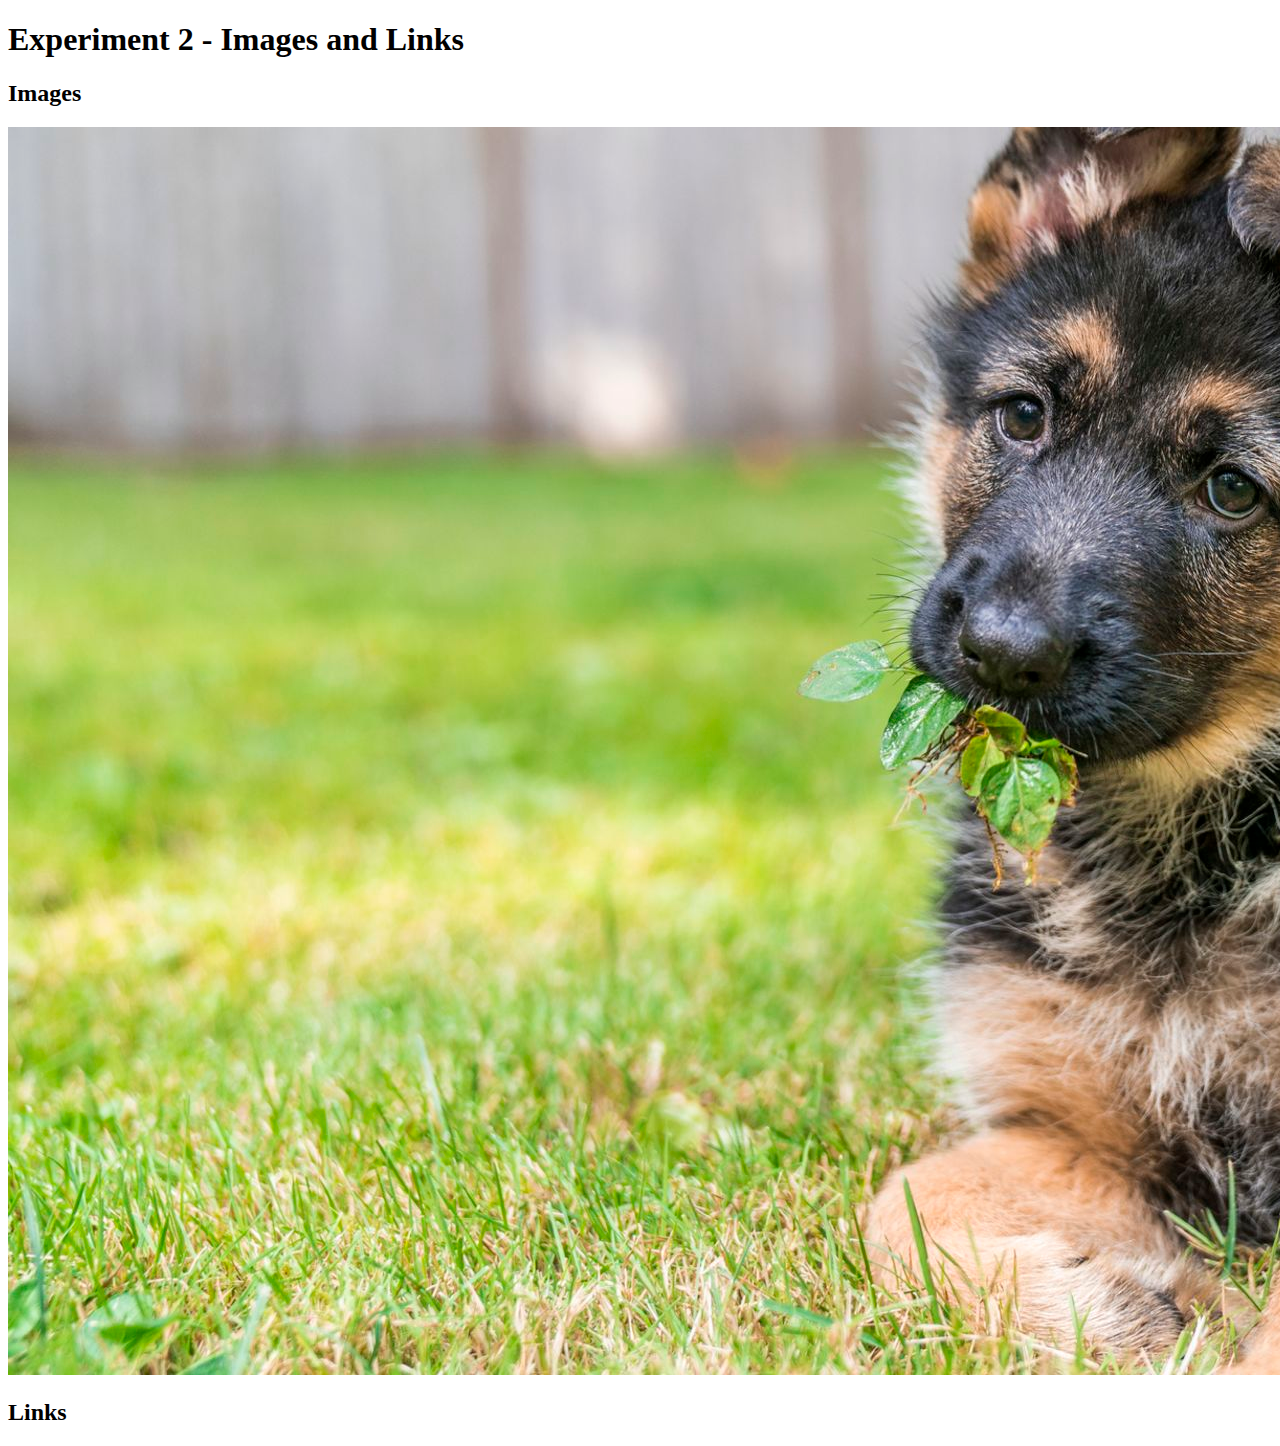
==== experiment2.html @ 893c9bca "Images and Links" ====
<!DOCTYPE html>

<html lang="en">

    <head>
        <meta charset="utf-8">
        <title>Experiment 2 - Images and Links</title>
    </head>

    <body>
        <h1>Experiment 2 - Images and Links</h1>

        <h2>Images</h2>

        <img src=puppy.jpg>

        <h2>Links</h2>
    <body>
<html>
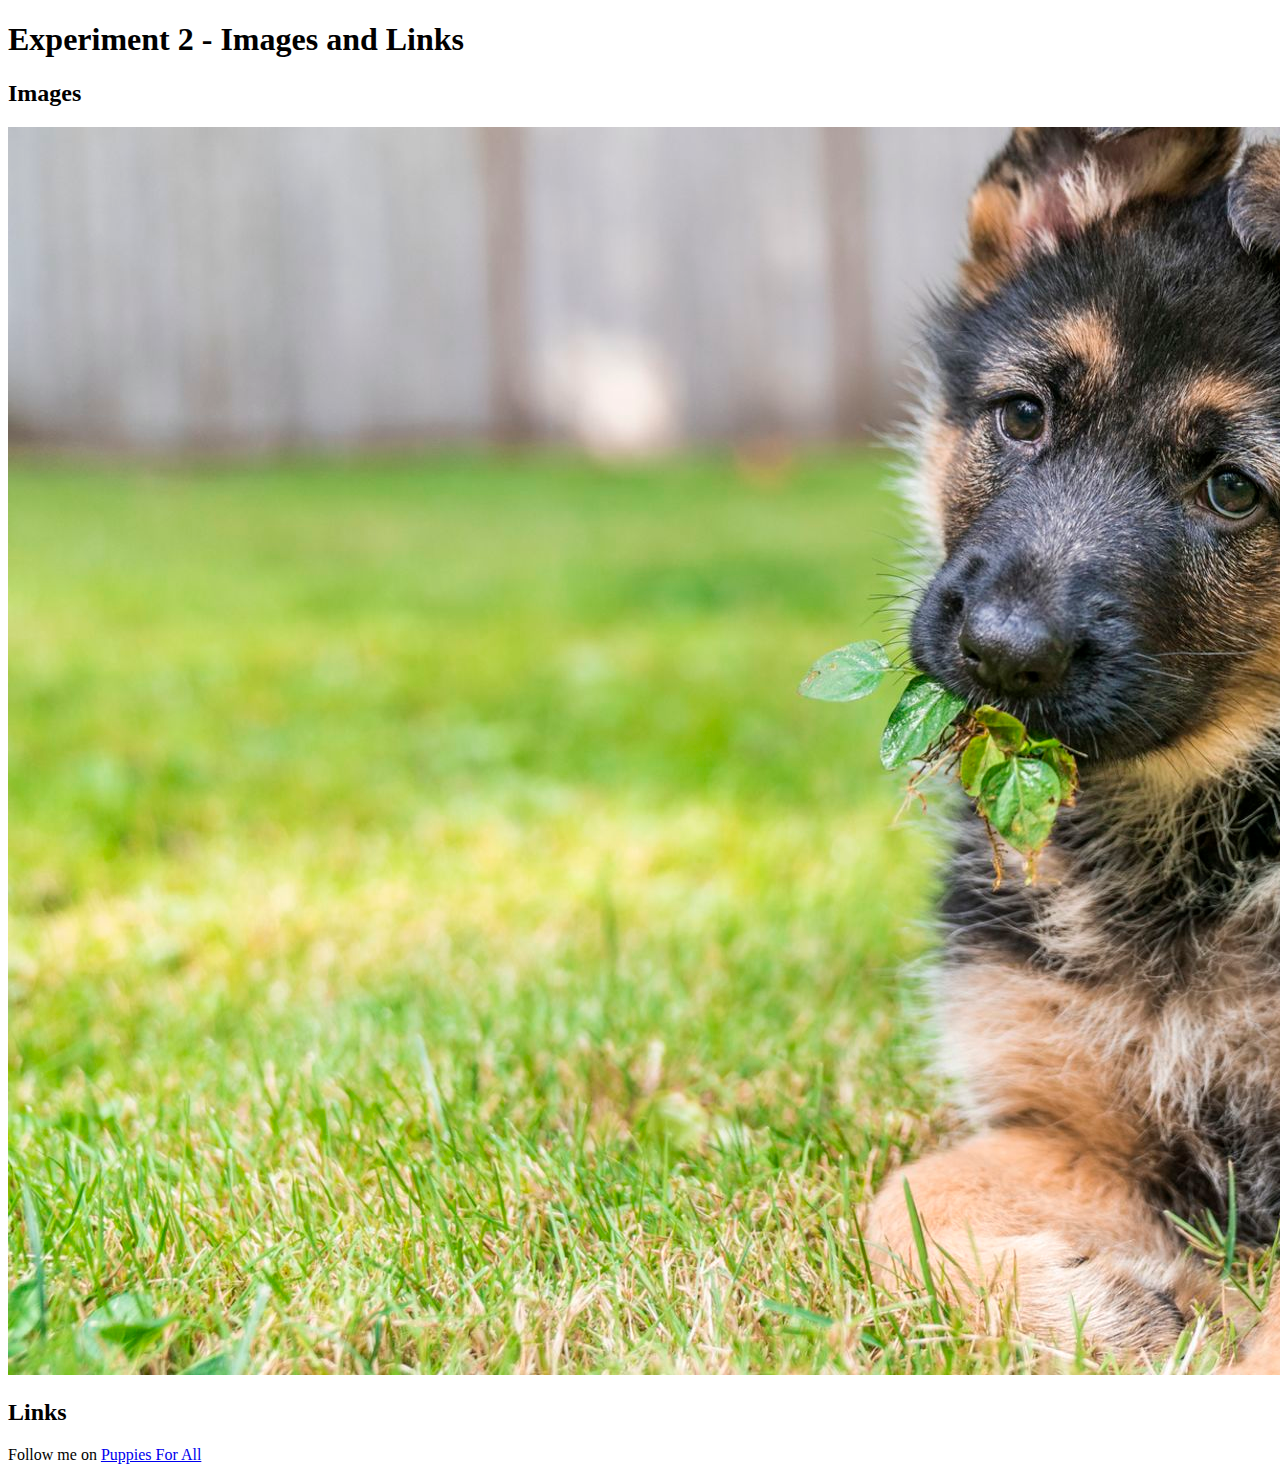
==== commit efcea155: "Update experiment2.html" ====
--- a/experiment2.html
+++ b/experiment2.html
@@ -12,8 +12,16 @@
 
         <h2>Images</h2>
 
-        <img src=puppy.jpg>
+        <a href="https://www.instagram.com/puppiesforall/" target="_blank">
+
+            <img src=puppy.jpg>
+
+        </a>    
 
         <h2>Links</h2>
+
+        <p>Follow me on <a href="https://www.instagram.com/puppiesforall/" target="_blank">Puppies For All 
+        </a>
+        </p>
     <body>
 <html>        